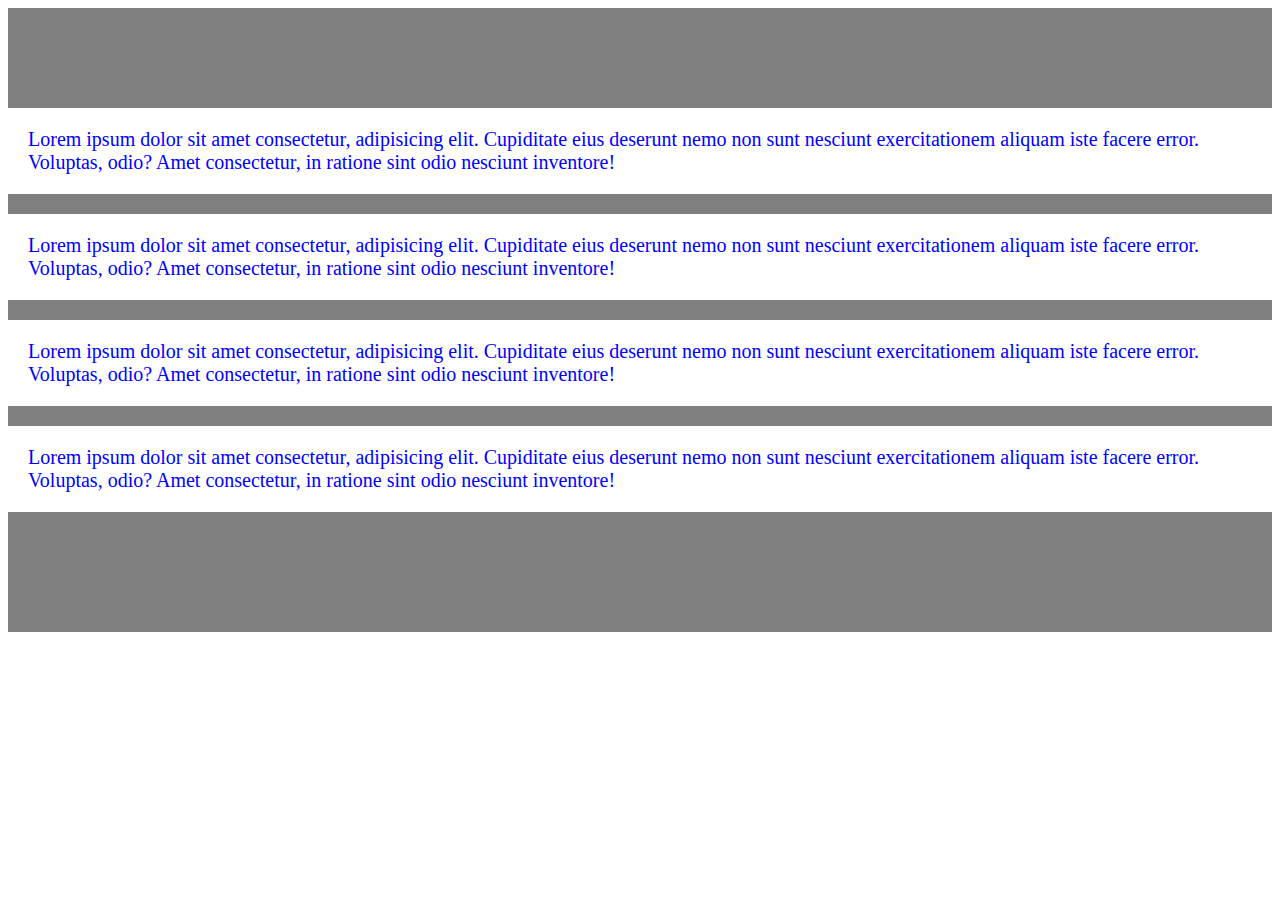
==== LESSON_9/index2.html @ 9f2d86fb "learn bootstrap" ====
<!doctype html>
<html lang="en">

<head>
    <!-- Required meta tags -->
    <meta charset="utf-8">
    <meta name="viewport" content="width=device-width, initial-scale=1, shrink-to-fit=no">

    <!-- Bootstrap CSS -->
    <link rel="stylesheet" href="https://cdn.jsdelivr.net/npm/bootstrap@4.6.2/dist/css/bootstrap.min.css"
        integrity="sha384-xOolHFLEh07PJGoPkLv1IbcEPTNtaed2xpHsD9ESMhqIYd0nLMwNLD69Npy4HI+N" crossorigin="anonymous">
    <link rel="stylesheet" href="style2.css">

    <title>Hello, world!</title>
</head>

<body>
    <script src="https://cdn.jsdelivr.net/npm/jquery@3.5.1/dist/jquery.slim.min.js"
        integrity="sha384-DfXdz2htPH0lsSSs5nCTpuj/zy4C+OGpamoFVy38MVBnE+IbbVYUew+OrCXaRkfj"
        crossorigin="anonymous"></script>
    <script src="https://cdn.jsdelivr.net/npm/bootstrap@4.6.2/dist/js/bootstrap.bundle.min.js"
        integrity="sha384-Fy6S3B9q64WdZWQUiU+q4/2Lc9npb8tCaSX9FK7E8HnRr0Jz8D6OP9dO5Vg3Q9ct"
        crossorigin="anonymous"></script>
    <div class="section-1">
        <div class="container-fluid">
            <div class="row">
                <div class="col-xl-3 col-lg-4 col-md-6 col-sm-6">
                    <div class="inner-wrap">Lorem ipsum dolor sit amet consectetur, adipisicing elit. Cupiditate eius
                        deserunt nemo non sunt nesciunt exercitationem aliquam iste facere error. Voluptas, odio? Amet
                        consectetur, in ratione sint odio nesciunt inventore!</div>
                </div>
                <div class="col-xl-3 col-lg-4 col-md-6 col-sm-6">
                    <div class="inner-wrap">Lorem ipsum dolor sit amet consectetur, adipisicing elit. Cupiditate eius
                        deserunt nemo non sunt nesciunt exercitationem aliquam iste facere error. Voluptas, odio? Amet
                        consectetur, in ratione sint odio nesciunt inventore!</div>
                </div>
                <div class="col-xl-3 col-lg-4 col-md-6 col-sm-6">
                    <div class="inner-wrap">Lorem ipsum dolor sit amet consectetur, adipisicing elit. Cupiditate eius
                        deserunt nemo non sunt nesciunt exercitationem aliquam iste facere error. Voluptas, odio? Amet
                        consectetur, in ratione sint odio nesciunt inventore!</div>
                </div>
                <div class="col-xl-3 col-lg-4 col-md-6 col-sm-6">
                    <div class="inner-wrap">Lorem ipsum dolor sit amet consectetur, adipisicing elit. Cupiditate eius
                        deserunt nemo non sunt nesciunt exercitationem aliquam iste facere error. Voluptas, odio? Amet
                        consectetur, in ratione sint odio nesciunt inventore!</div>
                </div>
            </div>
        </div>
    </div>
    </div>
    </div>

</body>
</html>
---- LESSON_9/style2.css ----
.section-1
{
    background-color: gray;
    padding: 100px 0;
}
.section-1 .container-fluid .row .inner-wrap
{
    background-color: white;
    color: blue;
    font-size: 20px;
    padding: 20px;
    margin-bottom: 20px;
}
.section-1{
    display:
}
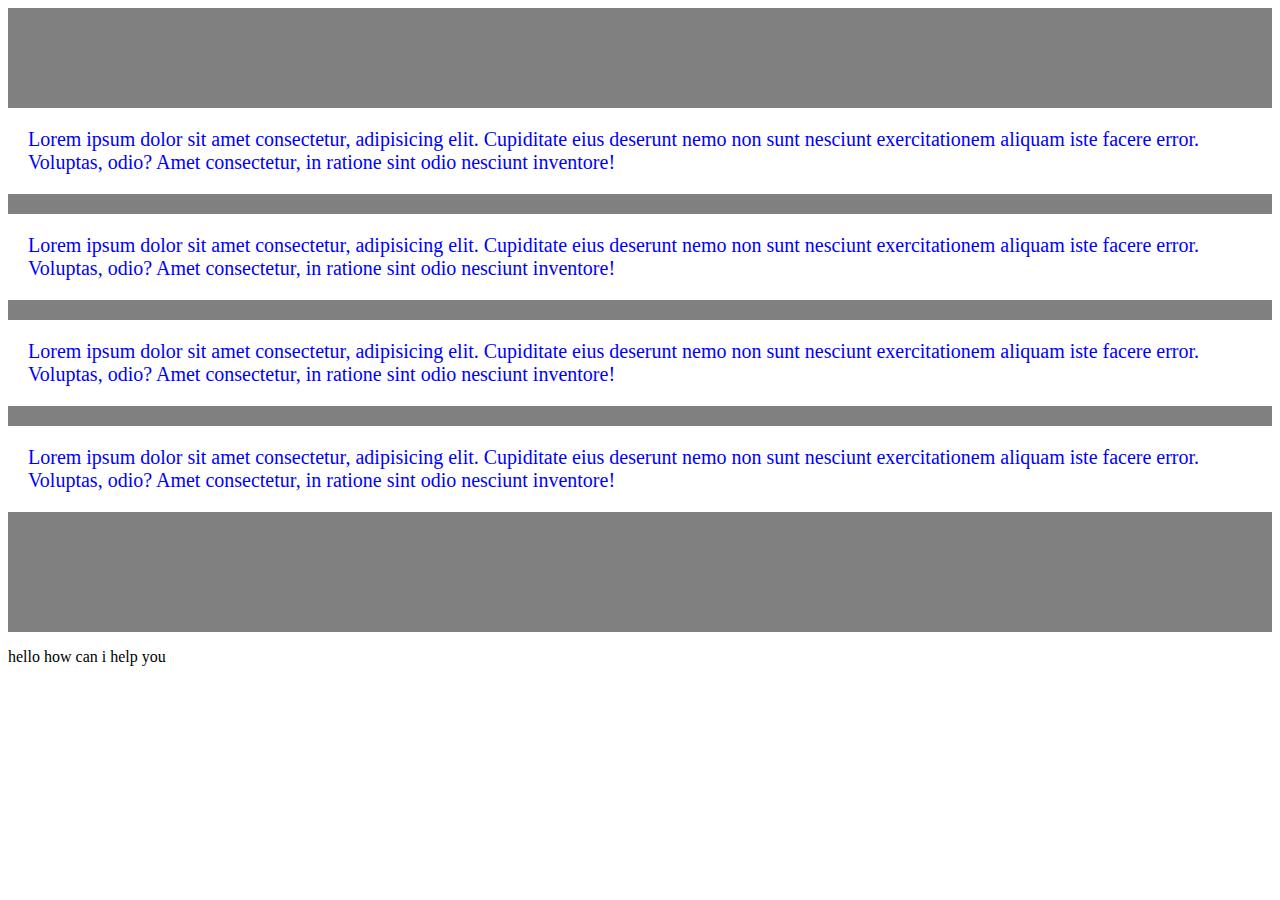
==== commit 37d914f6: "update index2" ====
--- a/LESSON_9/index2.html
+++ b/LESSON_9/index2.html
@@ -49,6 +49,6 @@
     </div>
     </div>
     </div>
-
+<p>hello how can i help you</p>
 </body>
 </html>